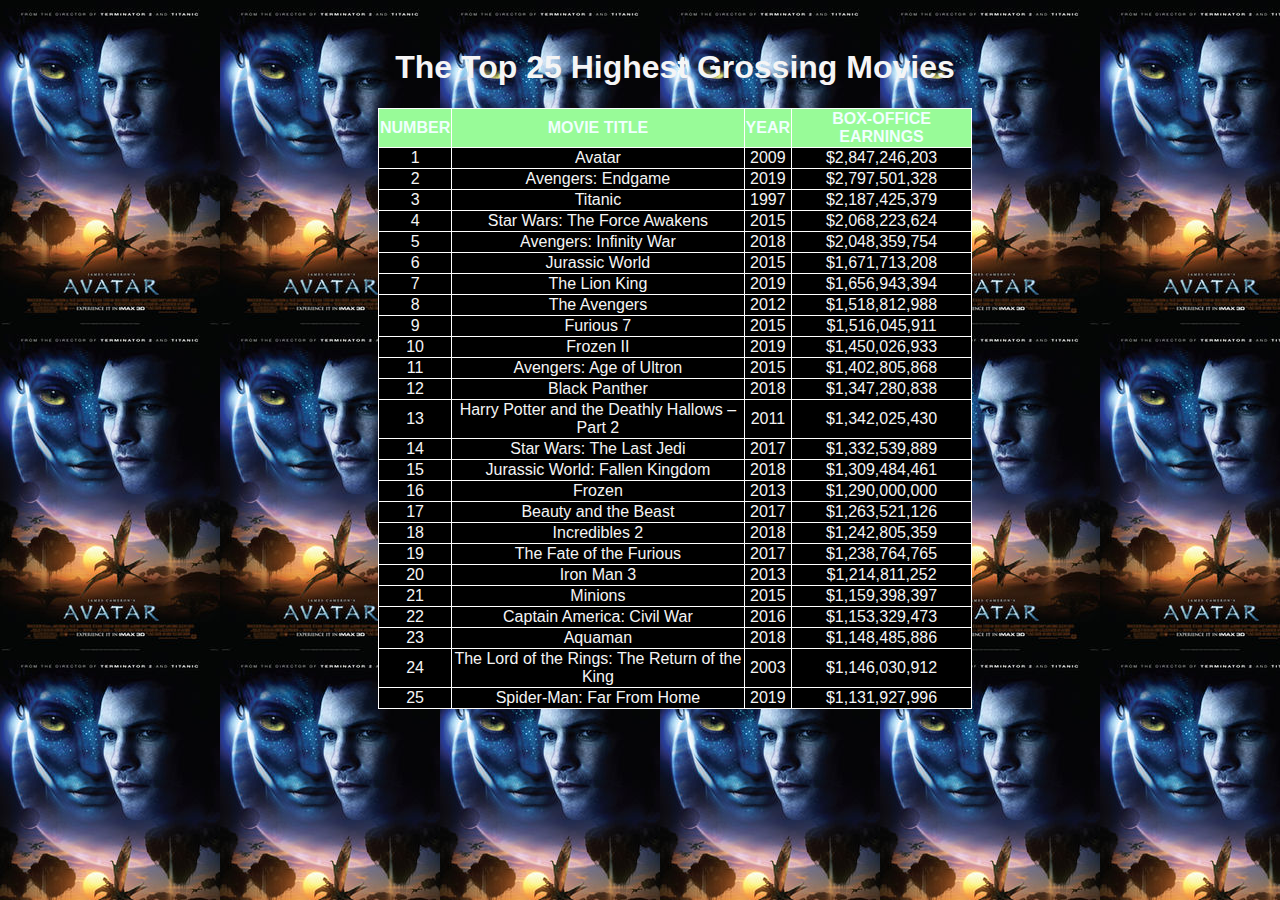
==== 25-highest-grossing-movies.html @ 3352fa8f "Module-1-Assessment-4" ====
<!DOCTYPE html>
<html>
    <head>
        <link rel="stylesheet" href="style.css">

    </head>

    <body>
        <h1>The Top 25 Highest Grossing Movies</h1>

        

        <table border="1">
            <tr>
                <th>NUMBER</th>
                <th>MOVIE TITLE</th>
                <th>YEAR</th>
                <th>BOX-OFFICE EARNINGS</th>
            </tr>

            <tr>
                <td>1</td>
                <td>Avatar</td>
                <td>2009</td>
                <td>$2,847,246,203</td>
            </tr>
            <tr>
                <td>2</td>
                <td>Avengers: Endgame</td>
                <td>2019</td>
                <td>$2,797,501,328</td>
            </tr>
            <tr>
                <td>3</td>
                <td>Titanic</td>
                <td>1997</td>
                <td>$2,187,425,379</td>
            </tr>
            <tr>
                <td>4</td>
                <td>Star Wars: The Force Awakens</td>
                <td>2015</td>
                <td>$2,068,223,624</td>
            </tr>
            <tr>
                <td>5</td>
                <td>Avengers: Infinity War</td>
                <td>2018</td>
                <td>$2,048,359,754</td>
            </tr>
            
            <tr>
                <td>6</td>
                <td>Jurassic World</td>
                <td>2015</td>
                <td>$1,671,713,208</td>
            </tr>
            <tr>
                <td>7</td>
                <td>The Lion King</td>
                <td>2019</td>
                <td>$1,656,943,394</td>
            </tr>
            <tr>
                <td>8</td>
                <td>The Avengers</td>
                <td>2012</td>
                <td>$1,518,812,988</td>
            </tr>
            <tr>
                <td>9</td>
                <td>Furious 7</td>
                <td>2015</td>
                <td>$1,516,045,911</td>
            </tr>
            <tr>
                <td>10</td>
                <td>Frozen II</td>
                <td>2019</td>
                <td>$1,450,026,933</td>
            </tr>
            
            <tr>
                <td>11</td>
                <td>Avengers: Age of Ultron</td>
                <td>2015</td>
                <td>$1,402,805,868</td>
            </tr>
            <tr>
                <td>12</td>
                <td>Black Panther</td>
                <td>2018</td>
                <td>$1,347,280,838</td>
            </tr>
            <tr>
                <td>13</td>
                <td>Harry Potter and the Deathly Hallows – Part 2</td>
                <td>2011</td>
                <td>$1,342,025,430</td>
            </tr>
            <tr>
                <td>14</td>
                <td>Star Wars: The Last Jedi</td>
                <td>2017</td>
                <td>$1,332,539,889</td>
            </tr>
            <tr>
                <td>15</td>
                <td>Jurassic World: Fallen Kingdom</td>
                <td>2018</td>
                <td>$1,309,484,461</td>
            </tr>
            
            <tr>
                <td>16</td>
                <td>Frozen</td>
                <td>2013</td>
                <td>$1,290,000,000</td>
            </tr>
            <tr>
                <td>17</td>
                <td>Beauty and the Beast</td>
                <td>2017</td>
                <td>$1,263,521,126</td>
            </tr>
            <tr>
                <td>18</td>
                <td>Incredibles 2</td>
                <td>2018</td>
                <td>$1,242,805,359</td>
            </tr>
            <tr>
                <td>19</td>
                <td>The Fate of the Furious</td>
                <td>2017</td>
                <td>$1,238,764,765</td>
            </tr>
            <tr>
                <td>20</td>
                <td>Iron Man 3</td>
                <td>2013</td>
                <td>$1,214,811,252</td>
            </tr>
            
            <tr>
                <td>21</td>
                <td>Minions</td>
                <td>2015</td>
                <td>$1,159,398,397</td>
            </tr>
            <tr>
                <td>22</td>
                <td>Captain America: Civil War</td>
                <td>2016</td>
                <td>$1,153,329,473</td>
            </tr>
            <tr>
                <td>23</td>
                <td>Aquaman</td>
                <td>2018</td>
                <td>$1,148,485,886</td>
            </tr>
            <tr>
                <td>24</td>
                <td>The Lord of the Rings: The Return of the King</td>
                <td>2003</td>
                <td>$1,146,030,912</td>
            </tr>
            <tr>
                <td>25</td>
                <td>Spider-Man: Far From Home</td>
                <td>2019</td>
                <td>$1,131,927,996</td>
            </tr>





        </table>
    </body>
</html>
---- style.css ----
th{
    font-weight: 800;
    background-color: palegreen;
    color: azure;
}

tr{
    color: whitesmoke;
    background-color: black;
}

table{
    font-family: Arial, Helvetica, sans-serif;
    border-collapse: collapse;
    border-bottom-width: 1px;
    border-style: solid;
    border-color: white;
    text-align: center;
    
}

body{
    background-color: ivory;
    text-align: center;
    padding-top: 20px;
    padding-left: 370px;
    padding-right: 300px;
    background-image: url(images/220px-Avatar-Teaser-Poster.jpg);
    
    
}

h1{
    font-family: 'Arial Narrow Bold', sans-serif;
    font-style: normal;
    font-weight: bold;
    color: whitesmoke;
}
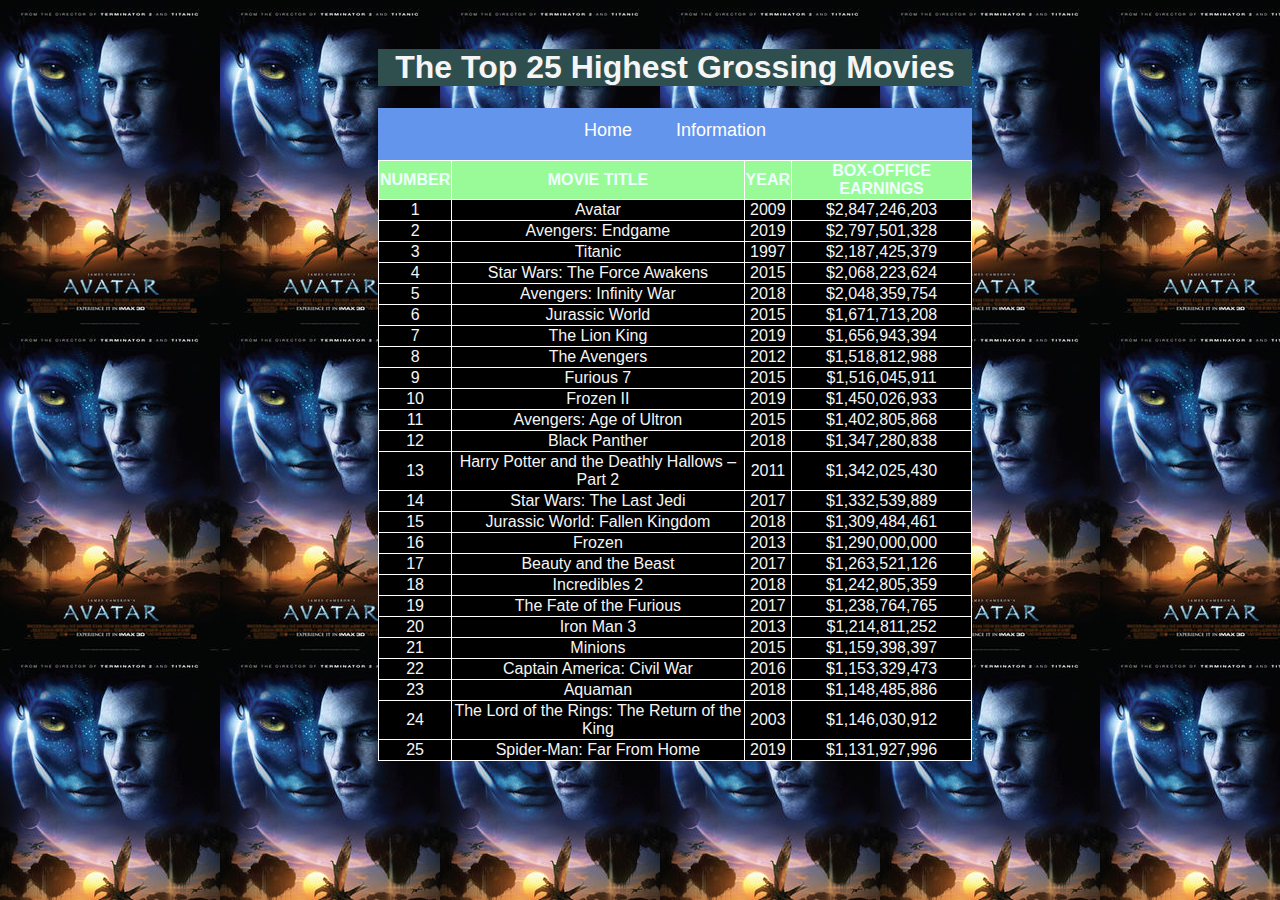
==== commit 0b303bd0: "Module-1-Assessment-4-Tables and menus" ====
--- a/25-highest-grossing-movies.html
+++ b/25-highest-grossing-movies.html
@@ -6,9 +6,13 @@
     </head>
 
     <body>
+
         <h1>The Top 25 Highest Grossing Movies</h1>
 
-        
+        <div id="menu">
+            <a href="25-highest-grossing-movies.html">Home</a>
+            <a href="info.html">Information</a>
+        </div>
 
         <table border="1">
             <tr>
--- a/style.css
+++ b/style.css
@@ -35,4 +35,30 @@
     font-style: normal;
     font-weight: bold;
     color: whitesmoke;
+    background-color: darkslategray;
+}
+
+
+#menu{
+    width: 100%;
+    height: 40px;
+    background-color: cornflowerblue;
+    padding-top: 12px;
+}
+
+#menu a{
+    color: #ffffff;
+    font-family: Helvetica, sans-serif;
+    font-size: 18px;
+    text-decoration:none ;
+    font-weight: 800px ;
+
+    padding-left: 20px;
+    padding-right: 20px;
+}
+
+p{
+    color: beige;
+    padding-top: 20px;
+    background-color: black;
 }